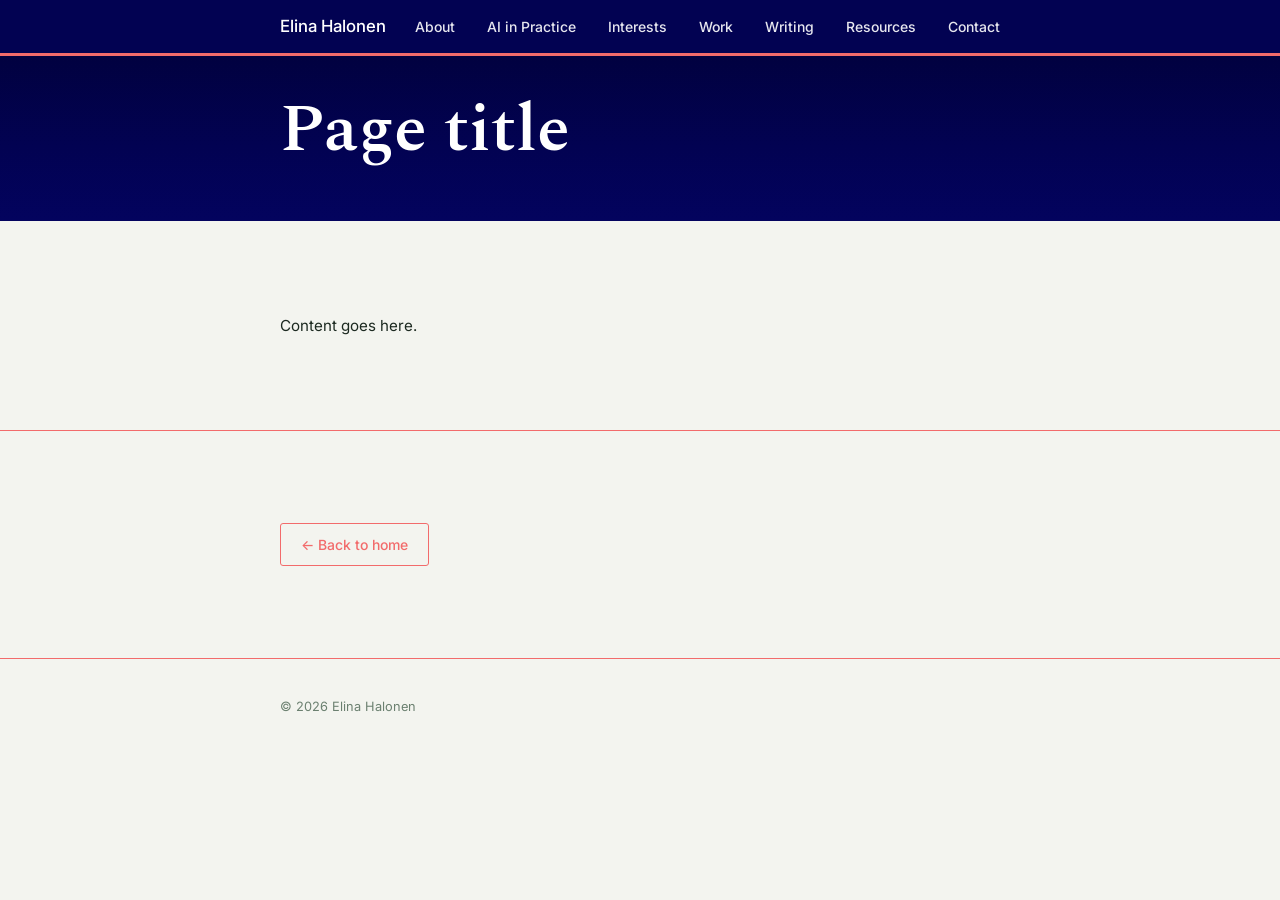
==== _page-template.html @ 60037351 "Create _page-template.html" ====
<!DOCTYPE html>
<html lang="en">
<head>
  <meta charset="UTF-8">
  <meta name="viewport" content="width=device-width, initial-scale=1.0">
  <title>Page Title — Elina Halonen</title>
  <meta name="description" content="Short description for search engines and link previews.">
  <link rel="preconnect" href="https://fonts.googleapis.com">
  <link rel="preconnect" href="https://fonts.gstatic.com" crossorigin>
  <link href="https://fonts.googleapis.com/css2?family=Inter:wght@400;500&family=Spectral:ital,wght@0,500;0,600;1,500;1,600&display=swap" rel="stylesheet">
  <link rel="stylesheet" href="style.css?v=8">
</head>
<body>

  <nav class="nav">
    <div class="nav-inner">
      <a href="index.html" class="nav-name">Elina Halonen</a>
      <button class="nav-toggle" aria-label="Toggle menu">&#9776;</button>
      <ul class="nav-links">
        <li><a href="index.html#about">About</a></li>
        <li><a href="ai-in-practice.html">AI in Practice</a></li>
        <li><a href="areas-of-interest.html">Interests</a></li>
        <li><a href="index.html#work">Work</a></li>
        <li><a href="index.html#writing">Writing</a></li>
        <li><a href="resources.html">Resources</a></li>
        <li><a href="index.html#contact">Contact</a></li>
      </ul>
    </div>
  </nav>

  <main>

    <!-- HERO -->
    <section class="hero">
      <div class="hero-inner">
        <div class="hero-text">
          <!-- Optional: <span class="book-tag">Tag line / category</span> -->
          <h1 class="hero-name">Page title</h1>
          <!-- Optional: <p class="hero-tagline">A short subtitle or description.</p> -->
        </div>
      </div>
    </section>

    <!-- SECTION — repeat this block as needed -->
    <section class="section reveal">
      <div class="section-inner">
        <!-- Optional: <h2 class="section-label">Section heading</h2> -->
        <div class="section-content">
          <p>Content goes here.</p>
        </div>
      </div>
    </section>

    <!-- BACK LINK — always last, no reveal class -->
    <section class="section">
      <div class="section-inner">
        <a href="index.html" class="btn btn-outline">&larr; Back to home</a>
      </div>
    </section>

  </main>

  <footer class="footer">
    <div class="footer-inner">
      <span>© 2026 Elina Halonen</span>
    </div>
  </footer>

  <script>
    document.querySelector('.nav-toggle').addEventListener('click', function() {
      document.querySelector('.nav-links').classList.toggle('is-open');
    });
    document.querySelectorAll('.nav-links a').forEach(function(link) {
      link.addEventListener('click', function() {
        document.querySelector('.nav-links').classList.remove('is-open');
      });
    });

    var revealEls = document.querySelectorAll('.reveal');
    revealEls.forEach(function(el) { el.classList.add('reveal-js-ready'); });
    var revealObserver = new IntersectionObserver(function(entries) {
      entries.forEach(function(entry) {
        if (entry.isIntersecting) {
          entry.target.classList.add('is-visible');
          revealObserver.unobserve(entry.target);
        }
      });
    }, { threshold: 0.06 });
    revealEls.forEach(function(el) { revealObserver.observe(el); });
  </script>

</body>
</html>
---- style.css ----
/* ============================================================
   DESIGN TOKENS
   ============================================================ */
:root {
  --color-bg:         #F3F4EF;
  --color-text:       #1C2920;
  --color-green:      #020252;
  --color-coral:      #F26B6B;
  --color-sage:       #6B8070;
  --color-divider:    #D6CFC6;

  --font-display:     'Spectral', Georgia, serif;
  --font-sans:        'Inter', system-ui, sans-serif;

  --max-width:        720px;
  --section-pad:      5.75rem 1.5rem;
  --nav-height:       3.5rem;

  --ease-out-expo:    cubic-bezier(0.16, 1, 0.3, 1);
}

/* ============================================================
   SELECTION
   ============================================================ */
::selection {
  background-color: var(--color-coral);
  color: #fff;
}

/* ============================================================
   RESET
   ============================================================ */
*, *::before, *::after {
  box-sizing: border-box;
  margin: 0;
  padding: 0;
}

html {
  scroll-behavior: smooth;
}

body {
  background-color: var(--color-bg);
  color: var(--color-text);
  font-family: var(--font-sans);
  font-size: 1.0625rem;
  line-height: 1.65;
  -webkit-font-smoothing: antialiased;
}

img {
  max-width: 100%;
  display: block;
}

a {
  color: var(--color-coral);
  text-decoration: none;
}

a:hover {
  text-decoration: underline;
}

/* ============================================================
   TYPOGRAPHY
   ============================================================ */
h1, h2, h3 {
  font-family: var(--font-display);
  font-weight: 600;
  line-height: 1.2;
  color: var(--color-green);
  text-wrap: balance;
  letter-spacing: 0;
}

p {
  max-width: 65ch;
}

/* ============================================================
   NAVIGATION
   ============================================================ */
.nav {
  position: sticky;
  top: 0;
  z-index: 100;
  background-color: var(--color-green);
  border-bottom: 3px solid var(--color-coral);
  height: var(--nav-height);
  padding: 0 1.5rem;
}

/* Home page nav: no name, so right-align the links */
.nav-index .nav-inner {
  justify-content: flex-end;
}

.nav-inner {
  max-width: var(--max-width);
  margin: 0 auto;
  padding: 0;
  height: 100%;
  display: flex;
  align-items: center;
  justify-content: space-between;
}

.nav-name {
  font-family: var(--font-sans);
  font-size: 1.05rem;
  font-weight: 500;
  color: #fff;
  letter-spacing: 0;
  text-decoration: none;
  transition: color 0.2s;
}

.nav-name:hover {
  color: var(--color-coral);
  text-decoration: none;
}

.nav-links {
  list-style: none;
  display: flex;
  gap: 2rem;
}

.nav-links a {
  font-family: var(--font-sans);
  font-size: 0.875rem;
  font-weight: 500;
  color: rgba(255,255,255,0.9);
  text-decoration: none;
  transition: color 0.2s;
}

.nav-links a:hover {
  color: var(--color-coral);
  text-decoration: none;
}

.nav-toggle {
  display: none;
  background: none;
  border: none;
  font-size: 1.25rem;
  color: #fff;
  cursor: pointer;
}

@media (max-width: 600px) {
  .nav-toggle {
    display: block;
  }

  .nav-links {
    display: none;
    position: absolute;
    top: var(--nav-height);
    left: 0;
    right: 0;
    background-color: var(--color-green);
    border-bottom: 1px solid rgba(255,255,255,0.08);
    flex-direction: column;
    padding: 1rem 1.5rem;
    gap: 1rem;
  }

  .nav-links.is-open {
    display: flex;
  }
}

/* ============================================================
   HERO
   ============================================================ */
.hero {
  background: linear-gradient(180deg, #010140 0%, #020252 55%, #03035e 100%);
  padding: 2.25rem 1.5rem 2.75rem;
}

.hero-inner {
  max-width: var(--max-width);
  margin: 0 auto;
  display: flex;
  align-items: center;
  gap: 3rem;
}

.hero-text {
  flex: 1;
}

.hero-photo {
  flex-shrink: 0;
  order: 2;
}

.hero-graphic {
  flex-shrink: 0;
  order: 2;
  width: 210px;
  height: 210px;
  overflow: hidden;
  border-radius: 3px;
  opacity: 0.9;
  /* no entrance animation — appears immediately */
}

.hero-graphic img {
  width: 100%;
  height: 100%;
  object-fit: cover;
  object-position: center center;
}

.hero-photo img {
  width: 130px;
  height: 130px;
  border-radius: 4px;
  object-fit: cover;
  opacity: 0.92;
}

.photo-placeholder {
  display: none;
  width: 130px;
  height: 130px;
  border-radius: 4px;
  background-color: rgba(255,255,255,0.1);
  color: rgba(255,255,255,0.5);
  font-family: var(--font-display);
  font-size: 1.5rem;
  font-weight: 400;
  align-items: center;
  justify-content: center;
}

.hero-name {
  font-family: var(--font-display);
  font-size: clamp(2.4rem, 5.6vw, 4.2rem);
  font-weight: 600;
  color: #fff;
  margin-bottom: 0.5rem;
  line-height: 1.15;
  letter-spacing: 0;
}

.hero-tagline {
  font-family: var(--font-sans);
  font-size: clamp(1rem, 1.6vw, 1.2rem);
  font-weight: 400;
  color: rgba(255,255,255,0.8);
  max-width: 52ch;
  margin-bottom: 0.85rem;
  line-height: 1.6;
  letter-spacing: 0;
}

.hero-status {
  font-size: 0.875rem;
  color: var(--color-coral);
  font-weight: 400;
  letter-spacing: 0.01em;
}

.hero-social {
  display: flex;
  gap: 1.5rem;
  margin-top: 1.5rem;
  flex-wrap: wrap;
}

.hero-social a {
  font-size: 0.9rem;
  font-weight: 400;
  color: var(--color-green);
  text-decoration: none;
  border-bottom: 1px solid var(--color-divider);
  padding-bottom: 2px;
  transition: border-color 0.2s, color 0.2s;
}

.hero-social a:hover {
  color: var(--color-coral);
  border-color: var(--color-coral);
  text-decoration: none;
}

@media (max-width: 600px) {
  .hero-inner {
    flex-direction: column;
    gap: 1.5rem;
  }

  .hero-photo {
    order: 0;
  }

  .hero-graphic {
    display: none;
  }
}

/* ============================================================
   SHARED SECTION STYLES
   ============================================================ */
.section {
  border-bottom: 1px solid var(--color-coral);
  padding: var(--section-pad);
  scroll-margin-top: calc(var(--nav-height) + 1rem);
}

.section-inner {
  max-width: var(--max-width);
  margin: 0 auto;
}

.section-label {
  font-family: var(--font-display);
  font-size: clamp(1.75rem, 3.5vw, 2.4rem);
  font-weight: 500;
  color: var(--color-green);
  margin-bottom: 1.25rem;
  letter-spacing: 0;
}

.section-label::after {
  content: '';
  display: block;
  width: 2.5rem;
  height: 2px;
  background-color: var(--color-coral);
  margin-top: 0.5rem;
  margin-bottom: 0.5rem;
}

/* ============================================================
   SCROLL REVEAL
   ============================================================ */
@keyframes revealUp {
  from { opacity: 0; transform: translateY(18px); }
  to   { opacity: 1; transform: translateY(0); }
}

/* JS adds .reveal-js-ready to hide before observer fires */
.reveal-js-ready {
  opacity: 0;
}

.reveal-js-ready.is-visible {
  animation: revealUp 0.65s var(--ease-out-expo) forwards;
}

.section-content p {
  font-size: 0.95rem;
}

.section-content p + p {
  margin-top: 1rem;
}

/* ============================================================
   CURRENT WORK
   ============================================================ */
.work-grid {
  display: grid;
  grid-template-columns: 1fr 1fr;
  gap: 3rem;
}

.work-title {
  font-family: var(--font-display);
  font-size: 1.35rem;
  font-weight: 500;
  color: var(--color-green);
  margin-bottom: 0.25rem;
}

.work-org {
  font-size: 0.85rem;
  color: var(--color-sage);
  font-weight: 400;
  margin-bottom: 0.75rem;
}

.work-item p {
  font-size: 0.95rem;
  margin-bottom: 1.25rem;
}

@media (max-width: 600px) {
  .work-grid {
    grid-template-columns: 1fr;
    gap: 2.5rem;
  }
}

/* ============================================================
   WRITING & PROJECTS
   ============================================================ */
.writing-item {
  padding: 2rem 0;
  border-top: 1px solid var(--color-divider);
}

.writing-item:first-of-type {
  border-top: none;
  padding-top: 0;
}

.writing-header {
  display: flex;
  align-items: baseline;
  gap: 1rem;
  margin-bottom: 0.5rem;
}

.writing-title {
  font-family: var(--font-display);
  font-size: 1.35rem;
  font-weight: 500;
  color: var(--color-green);
}

.writing-title::after {
  content: '';
  display: block;
  width: 1.75rem;
  height: 2px;
  background-color: var(--color-coral);
  margin-top: 0.4rem;
  margin-bottom: 0.5rem;
}

.writing-meta {
  font-size: 0.8rem;
  color: var(--color-sage);
  font-weight: 400;
}

.writing-item p {
  font-size: 0.95rem;
  margin-bottom: 1.25rem;
}

/* Substack side-by-side */
.substack-grid {
  display: grid;
  grid-template-columns: 1fr 1fr;
  gap: 1.5rem;
  margin-bottom: 0;
}

.substack-card {
  background-color: var(--color-divider);
  border-radius: 4px;
  padding: 1.25rem;
  transition: box-shadow 0.2s;
}

.substack-card:hover {
  box-shadow: 0 3px 14px rgba(242, 107, 107, 0.13);
}

.substack-card h4 {
  font-family: var(--font-display);
  font-size: 1.15rem;
  font-weight: 500;
  color: var(--color-green);
  margin-bottom: 0.4rem;
}

.substack-card p {
  font-size: 0.88rem;
  color: var(--color-text);
  margin-bottom: 1rem;
  max-width: none;
}

.card-btns {
  display: flex;
  gap: 0.5rem;
  flex-wrap: wrap;
}

.substack-card .btn {
  flex: 1;
  text-align: center;
  font-size: 0.8rem;
  padding: 0.45rem 0.9rem;
}

@media (max-width: 600px) {
  .substack-grid {
    grid-template-columns: 1fr;
  }
}

/* Books */
.book-list {
  display: flex;
  flex-direction: column;
  gap: 1.5rem;
  margin-bottom: 0;
}

.book {
  padding-left: 1rem;
  border-left: 2px solid var(--color-coral);
}

.book-title {
  font-family: var(--font-display);
  font-size: 1.4rem;
  font-weight: 600;
  display: block;
  margin-bottom: 0.35rem;
  color: var(--color-green);
}

.book-desc {
  font-size: 0.95rem;
  color: var(--color-text);
  max-width: 55ch;
  margin-bottom: 0.75rem;
}

.book-links {
  display: flex;
  gap: 0.75rem;
  flex-wrap: wrap;
}

/* ============================================================
   RESOURCES
   ============================================================ */
.resource-list {
  display: flex;
  flex-direction: column;
}

.resource-item {
  padding: 2rem 0;
  border-top: 1px solid var(--color-divider);
}

.resource-item:first-child {
  border-top: none;
  padding-top: 0;
}

.resource-header {
  display: flex;
  align-items: baseline;
  gap: 1rem;
  margin-bottom: 0.5rem;
  flex-wrap: wrap;
}

.resource-title {
  font-family: var(--font-display);
  font-size: 1.2rem;
  font-weight: 500;
  color: var(--color-green);
}

.resource-meta {
  font-size: 0.8rem;
  color: var(--color-sage);
  font-weight: 400;
  white-space: nowrap;
}

.resource-item p {
  font-size: 0.95rem;
  margin-bottom: 1rem;
}

/* ============================================================
   BUTTONS
   ============================================================ */
.btn {
  display: inline-block;
  font-family: var(--font-sans);
  font-size: 0.875rem;
  font-weight: 500;
  padding: 0.55rem 1.25rem;
  border-radius: 3px;
  text-decoration: none;
  transition: background-color 0.2s, color 0.2s, border-color 0.2s, box-shadow 0.2s;
  cursor: pointer;
}

.btn-primary {
  background-color: var(--color-coral);
  color: #fff;
  border: 1.5px solid var(--color-coral);
}

.btn-primary:hover {
  background-color: #d45757;
  border-color: #d45757;
  text-decoration: none;
  color: #fff;
  box-shadow: 0 2px 8px rgba(242, 107, 107, 0.25);
}

.btn-outline {
  background-color: transparent;
  color: var(--color-coral);
  border: 1.5px solid var(--color-coral);
}

.btn-outline:hover {
  background-color: var(--color-coral);
  color: #fff;
  text-decoration: none;
}

@media (max-width: 600px) {
  .btn {
    display: block;
    text-align: center;
  }
}

/* ============================================================
   CONTACT
   ============================================================ */
.contact-content p {
  margin-bottom: 1.5rem;
  font-size: 1rem;
}

/* ============================================================
   FOOTER
   ============================================================ */
.footer {
  padding: 2rem 1.5rem;
}

.footer-inner {
  max-width: var(--max-width);
  margin: 0 auto;
}

.footer span {
  font-size: 0.8rem;
  color: var(--color-sage);
}
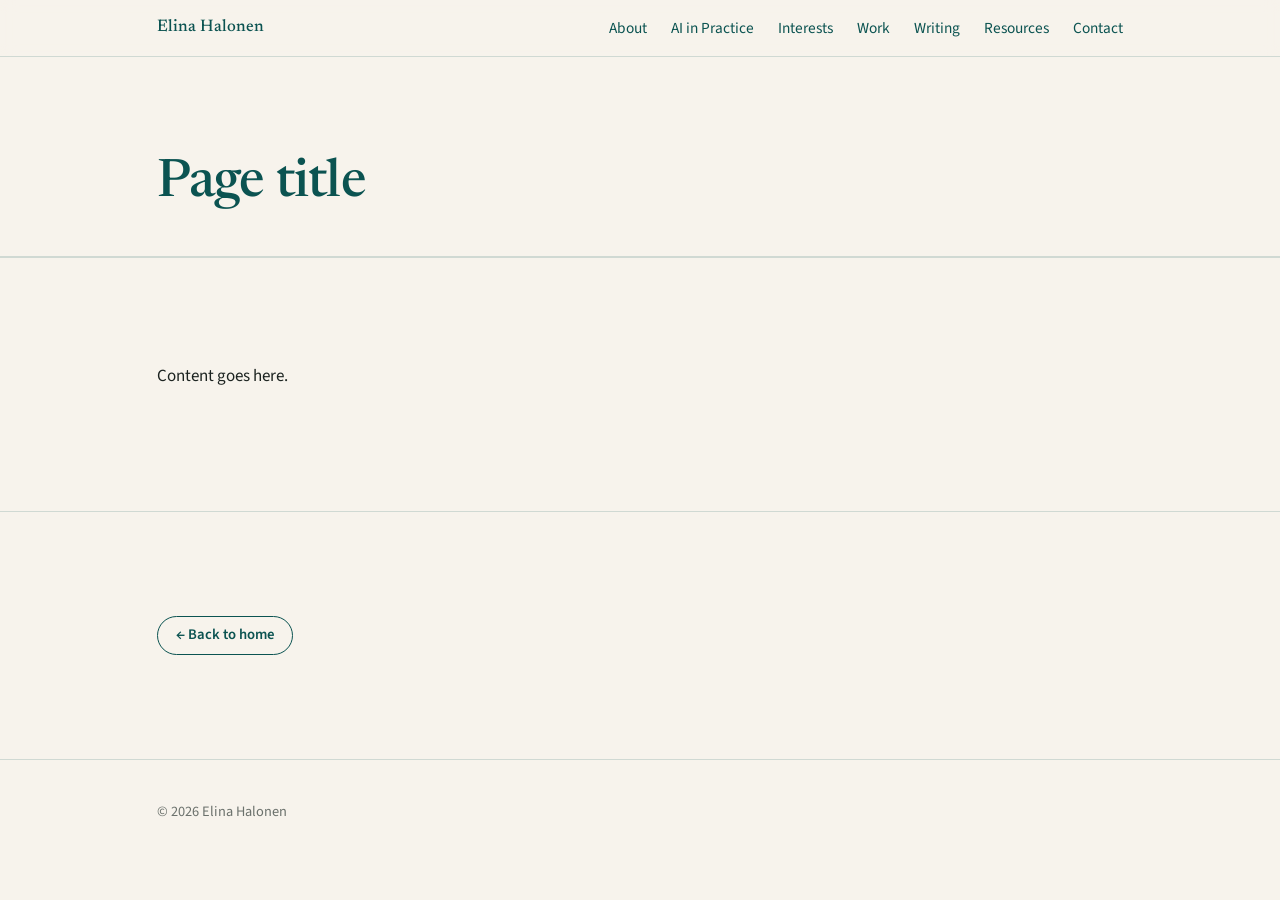
==== commit 4a59063b: "Editorial refresh: teal/coral system, layered Flow Dots hero, books as features Rebuilds the home pa" ====
--- a/_page-template.html
+++ b/_page-template.html
@@ -7,8 +7,8 @@
   <meta name="description" content="Short description for search engines and link previews.">
   <link rel="preconnect" href="https://fonts.googleapis.com">
   <link rel="preconnect" href="https://fonts.gstatic.com" crossorigin>
-  <link href="https://fonts.googleapis.com/css2?family=Inter:wght@400;500&family=Spectral:ital,wght@0,500;0,600;1,500;1,600&display=swap" rel="stylesheet">
-  <link rel="stylesheet" href="style.css?v=8">
+  <link href="https://fonts.googleapis.com/css2?family=Newsreader:ital,opsz,wght@0,6..72,300;0,400;0,500;1,300;1,400&family=Source+Sans+3:ital,wght@0,400;0,600;1,400&display=swap" rel="stylesheet">
+  <link rel="stylesheet" href="style.css?v=10">
 </head>
 <body>
 
--- a/style.css
+++ b/style.css
@@ -1,654 +1,221 @@
+/* Elina Halonen — personal site. Editorial refresh: forest green + coral + paper. */
+
+/* ============ TOKENS ============ */
+:root{
+  /* palette */
+  --forest:#0b5351;        /* deep base / ink */
+  --forest-700:#39423f;
+  --forest-300:#6e9a95;
+  --paper:#F7F3EC;         /* dominant surface (shared thread with Prismatic) */
+  --paper-2:#FBF8F2;
+  --paper-3:#EFE8DC;
+  --coral:#DE6B57;         /* playful lead accent */
+  --coral-700:#A8402D;     /* coral readable on paper (links) */
+  --gold:#C79A2B;          /* reserve / rare */
+  --ink:#1c2320;
+  --muted:#6b716c;
+  --rule:rgba(11,83,81,.16);
+
+  /* type */
+  --serif:'Newsreader',Georgia,'Times New Roman',serif;
+  --sans:'Source Sans 3',-apple-system,'Segoe UI',Helvetica,Arial,sans-serif;
+  --measure:64ch;
+
+  --wrap:1120px;
+  --pad:clamp(24px,6vw,88px);
+}
+
+/* ============ BASE ============ */
+*{box-sizing:border-box}
+html{scroll-behavior:smooth}
+body{margin:0;background:var(--paper);color:var(--ink);
+  font:400 17px/1.65 var(--sans);-webkit-font-smoothing:antialiased;text-rendering:optimizeLegibility}
+img{max-width:100%;display:block}
+a{color:var(--coral-700);text-decoration:none}
+a:hover{color:var(--forest)}
+h1,h2,h3,h4{font-family:var(--serif);font-weight:500;letter-spacing:-.015em;line-height:1.12;margin:0;color:var(--forest)}
+.wrap{max-width:var(--wrap);margin:0 auto;padding-inline:var(--pad)}
+.skip{position:absolute;left:-999px}
+.skip:focus{left:16px;top:12px;background:var(--forest);color:var(--paper);padding:8px 14px;border-radius:6px;z-index:100}
+
+/* ============ NAV ============ */
+.nav{position:sticky;top:0;z-index:40;background:rgba(247,243,236,.86);backdrop-filter:blur(8px);border-bottom:1px solid var(--rule)}
+.nav__in{max-width:var(--wrap);margin:0 auto;padding:14px var(--pad);display:flex;align-items:center;justify-content:flex-end;gap:20px}
+.nav__brand{font-family:var(--serif);font-weight:500;font-size:1.05rem;color:var(--forest);margin-right:auto;display:inline-flex;align-items:center;gap:.5em}
+.nav__brand .mk{width:1.15em;height:1.15em;background:var(--forest);
+  -webkit-mask:url(assets/flow-mark.svg) center/contain no-repeat;mask:url(assets/flow-mark.svg) center/contain no-repeat}
+.nav__links{display:flex;gap:26px;list-style:none;margin:0;padding:0}
+.nav__links a{color:var(--forest);font-size:.98rem}
+.nav__links a:hover{color:var(--coral-700)}
+.nav__toggle{display:none;background:none;border:1px solid var(--rule);border-radius:8px;padding:6px 12px;font:inherit;font-size:.9rem;color:var(--forest);cursor:pointer}
+
+/* ============ HERO ============ */
+.hero{position:relative;overflow:hidden;border-bottom:1px solid var(--rule)}
+.hero__art{position:absolute;top:0;bottom:0;right:0;width:min(56%,820px);z-index:1;pointer-events:none;
+  -webkit-mask-image:linear-gradient(to right,transparent,#000 26%);mask-image:linear-gradient(to right,transparent,#000 26%)}
+.hero__art .lyr{position:absolute;inset:0;mix-blend-mode:multiply;
+  -webkit-mask:var(--m) top right/cover no-repeat;mask:var(--m) top right/cover no-repeat}
+.hero__inner{position:relative;z-index:2;min-height:min(760px,80vh);
+  display:flex;flex-direction:column;justify-content:center;padding-block:clamp(40px,7vh,88px)}
+.hero__text{max-width:34ch}
+.eyebrow{font-size:.8rem;letter-spacing:.15em;text-transform:uppercase;color:var(--coral-700);font-weight:600}
+.hero__text h1{font-size:clamp(2.7rem,5.5vw,4.4rem);line-height:1;margin:.28em 0 0}
+.rule{height:3px;width:118px;margin:26px 0;background:linear-gradient(90deg,var(--forest),var(--coral))}
+.hero__lead{font-family:var(--serif);font-weight:300;font-size:clamp(1.2rem,2.3vw,1.65rem);line-height:1.42;max-width:32ch;color:var(--forest-700)}
+.hero__social{margin-top:30px;display:flex;flex-direction:column;gap:12px;font-size:.95rem}
+.hero__social .grp{display:flex;gap:24px;flex-wrap:wrap}
+.hero__social a{color:var(--forest);border-bottom:1px solid transparent;padding-bottom:2px}
+.hero__social a:hover{border-color:var(--coral);color:var(--coral-700)}
+
+/* ============ SECTIONS ============ */
+.section{padding-block:clamp(56px,9vw,104px);border-top:1px solid var(--rule)}
+.section--deep{background:var(--forest);color:var(--paper);border-top:none}
+.section--deep h2,.section--deep h3{color:var(--paper)}
+.section--deep a{color:var(--coral)}
+.section--deep .book__body .book__desc,.section--deep p{color:rgba(247,243,236,.82)}
+.section--deep .sec-num{color:var(--coral)}
+.section--deep .btn--coral{color:var(--coral);border-color:var(--coral)}
+.section--deep .btn--coral:hover{background:var(--coral);color:#fff}
+.sec-head{display:grid;grid-template-columns:auto 1fr;gap:18px;align-items:baseline;margin-bottom:38px}
+.sec-num{font-family:var(--serif);font-size:.95rem;color:var(--coral-700);font-style:italic}
+.sec-head h2{font-size:clamp(1.7rem,3.4vw,2.4rem)}
+.lead-in{max-width:var(--measure);color:var(--muted);margin:.2rem 0 0}
+.prose{max-width:var(--measure)}
+.prose p{margin:0 0 1.05em}
+.prose a{color:var(--forest);text-decoration:underline;text-decoration-color:var(--coral);text-underline-offset:3px}
+.sublinks{list-style:none;margin:1.4rem 0 0;padding:0;display:flex;flex-direction:column;gap:.4rem;font-size:.98rem}
+.sublinks a{color:var(--forest);text-decoration:underline;text-decoration-color:var(--coral);text-underline-offset:3px}
+
+/* work + writing cards */
+.cards{display:grid;grid-template-columns:1fr 1fr;gap:22px}
+.card{background:var(--paper-2);border:1px solid var(--rule);border-radius:14px;padding:28px}
+.card h3{font-size:1.4rem}
+.card .org{font-size:.82rem;letter-spacing:.04em;text-transform:uppercase;color:var(--coral-700);margin:.5rem 0 .9rem}
+.card p{margin:0 0 1.2rem;color:var(--forest-700)}
+.btn{display:inline-block;font:600 .92rem/1 var(--sans);padding:11px 18px;border-radius:24px;border:1px solid var(--forest);color:var(--forest);background:transparent;cursor:pointer}
+.btn:hover{background:var(--forest);color:var(--paper)}
+.btn--solid{background:var(--forest);color:var(--paper)}
+.btn--solid:hover{background:var(--forest-700);color:var(--paper)}
+.btn--coral{border-color:var(--coral);color:var(--coral-700)}
+.btn--coral:hover{background:var(--coral);color:#fff}
+
+/* writing / substacks */
+.subs{display:grid;grid-template-columns:1fr 1fr;gap:22px}
+.sub{border-left:3px solid var(--coral);padding:6px 0 6px 22px}
+.sub h3{font-size:1.3rem}
+.sub p{color:var(--forest-700);margin:.5rem 0 1rem}
+.sub .btns{display:flex;gap:12px}
+
+/* ============ BOOKS (feature blocks) ============ */
+.books{display:flex;flex-direction:column;gap:34px}
+.book{display:grid;grid-template-columns:88px 1fr;gap:30px;align-items:start}
+.book__spine{height:230px;border-radius:4px;position:relative;box-shadow:0 10px 30px rgba(34,59,44,.18);
+  background:linear-gradient(160deg,var(--forest),var(--forest-700));overflow:hidden}
+.book__spine::before{content:"";position:absolute;left:10px;top:0;bottom:0;width:2px;background:rgba(255,255,255,.12)}
+.book--coral .book__spine{background:linear-gradient(160deg,var(--coral),#b64c3a)}
+.book__spine span{position:absolute;inset:0;writing-mode:vertical-rl;transform:rotate(180deg);
+  display:flex;align-items:center;justify-content:center;color:rgba(255,255,255,.92);
+  font-family:var(--serif);font-style:italic;font-size:.95rem;padding:16px 0;text-align:center}
+.book__body h3{font-size:1.55rem}
+.book__body .book__desc{color:var(--forest-700);max-width:60ch;margin:.7rem 0 1.2rem}
+
+/* contact */
+.contact{max-width:52ch}
+.contact p{font-family:var(--serif);font-weight:300;font-size:clamp(1.2rem,2.4vw,1.7rem);line-height:1.42;margin:0 0 1.6rem}
+
+/* footer */
+.footer{border-top:1px solid var(--rule);padding-block:40px;color:var(--muted);font-size:.9rem}
+.footer__links{display:flex;gap:22px;flex-wrap:wrap;margin-bottom:16px}
+.footer__links a{color:var(--forest)}
+
+/* ============ REVEAL ============ */
+.reveal-js .reveal-el{opacity:0;transform:translateY(16px);transition:opacity .6s ease,transform .6s ease}
+.reveal-el.is-visible{opacity:1;transform:none}
+@media (prefers-reduced-motion:reduce){
+  html{scroll-behavior:auto}
+  .reveal-js .reveal-el{opacity:1!important;transform:none!important;transition:none}
+}
+
+/* ============ RESPONSIVE ============ */
+@media (max-width:820px){
+  .nav__toggle{display:block}
+  .nav__links{position:absolute;top:100%;left:0;right:0;background:var(--paper);border-bottom:1px solid var(--rule);
+    flex-direction:column;gap:0;padding:8px var(--pad) 16px}
+  .nav__links[hidden]{display:none}
+  .nav__links a{display:block;padding:12px 0;border-top:1px solid var(--rule)}
+  .hero__art{width:64%;opacity:.5}
+  .hero__inner{min-height:auto;padding-block:clamp(36px,6vh,60px)}
+  .hero__text{max-width:100%}
+  .cards,.subs{grid-template-columns:1fr}
+  .book{grid-template-columns:64px 1fr;gap:20px}
+  .book__spine{height:170px}
+}
+
 /* ============================================================
-   DESIGN TOKENS
+   INNER PAGES — compatibility layer for existing markup.
+   Styles the older class names in the forest/coral system so
+   thesis / book / resource / interest pages match the home page.
    ============================================================ */
-:root {
-  --color-bg:         #F3F4EF;
-  --color-text:       #1C2920;
-  --color-green:      #020252;
-  --color-coral:      #F26B6B;
-  --color-sage:       #6B8070;
-  --color-divider:    #D6CFC6;
-
-  --font-display:     'Spectral', Georgia, serif;
-  --font-sans:        'Inter', system-ui, sans-serif;
-
-  --max-width:        720px;
-  --section-pad:      5.75rem 1.5rem;
-  --nav-height:       3.5rem;
-
-  --ease-out-expo:    cubic-bezier(0.16, 1, 0.3, 1);
-}
-
-/* ============================================================
-   SELECTION
-   ============================================================ */
-::selection {
-  background-color: var(--color-coral);
-  color: #fff;
-}
-
-/* ============================================================
-   RESET
-   ============================================================ */
-*, *::before, *::after {
-  box-sizing: border-box;
-  margin: 0;
-  padding: 0;
-}
-
-html {
-  scroll-behavior: smooth;
-}
-
-body {
-  background-color: var(--color-bg);
-  color: var(--color-text);
-  font-family: var(--font-sans);
-  font-size: 1.0625rem;
-  line-height: 1.65;
-  -webkit-font-smoothing: antialiased;
-}
-
-img {
-  max-width: 100%;
-  display: block;
-}
-
-a {
-  color: var(--color-coral);
-  text-decoration: none;
-}
-
-a:hover {
-  text-decoration: underline;
-}
-
-/* ============================================================
-   TYPOGRAPHY
-   ============================================================ */
-h1, h2, h3 {
-  font-family: var(--font-display);
-  font-weight: 600;
-  line-height: 1.2;
-  color: var(--color-green);
-  text-wrap: balance;
-  letter-spacing: 0;
-}
-
-p {
-  max-width: 65ch;
-}
-
-/* ============================================================
-   NAVIGATION
-   ============================================================ */
-.nav {
-  position: sticky;
-  top: 0;
-  z-index: 100;
-  background-color: var(--color-green);
-  border-bottom: 3px solid var(--color-coral);
-  height: var(--nav-height);
-  padding: 0 1.5rem;
-}
-
-/* Home page nav: no name, so right-align the links */
-.nav-index .nav-inner {
-  justify-content: flex-end;
-}
-
-.nav-inner {
-  max-width: var(--max-width);
-  margin: 0 auto;
-  padding: 0;
-  height: 100%;
-  display: flex;
-  align-items: center;
-  justify-content: space-between;
-}
-
-.nav-name {
-  font-family: var(--font-sans);
-  font-size: 1.05rem;
-  font-weight: 500;
-  color: #fff;
-  letter-spacing: 0;
-  text-decoration: none;
-  transition: color 0.2s;
-}
-
-.nav-name:hover {
-  color: var(--color-coral);
-  text-decoration: none;
-}
-
-.nav-links {
-  list-style: none;
-  display: flex;
-  gap: 2rem;
-}
-
-.nav-links a {
-  font-family: var(--font-sans);
-  font-size: 0.875rem;
-  font-weight: 500;
-  color: rgba(255,255,255,0.9);
-  text-decoration: none;
-  transition: color 0.2s;
-}
-
-.nav-links a:hover {
-  color: var(--color-coral);
-  text-decoration: none;
-}
-
-.nav-toggle {
-  display: none;
-  background: none;
-  border: none;
-  font-size: 1.25rem;
-  color: #fff;
-  cursor: pointer;
-}
-
-@media (max-width: 600px) {
-  .nav-toggle {
-    display: block;
-  }
-
-  .nav-links {
-    display: none;
-    position: absolute;
-    top: var(--nav-height);
-    left: 0;
-    right: 0;
-    background-color: var(--color-green);
-    border-bottom: 1px solid rgba(255,255,255,0.08);
-    flex-direction: column;
-    padding: 1rem 1.5rem;
-    gap: 1rem;
-  }
-
-  .nav-links.is-open {
-    display: flex;
-  }
-}
-
-/* ============================================================
-   HERO
-   ============================================================ */
-.hero {
-  background: linear-gradient(180deg, #010140 0%, #020252 55%, #03035e 100%);
-  padding: 2.25rem 1.5rem 2.75rem;
-}
-
-.hero-inner {
-  max-width: var(--max-width);
-  margin: 0 auto;
-  display: flex;
-  align-items: center;
-  gap: 3rem;
-}
-
-.hero-text {
-  flex: 1;
-}
-
-.hero-photo {
-  flex-shrink: 0;
-  order: 2;
-}
-
-.hero-graphic {
-  flex-shrink: 0;
-  order: 2;
-  width: 210px;
-  height: 210px;
-  overflow: hidden;
-  border-radius: 3px;
-  opacity: 0.9;
-  /* no entrance animation — appears immediately */
-}
-
-.hero-graphic img {
-  width: 100%;
-  height: 100%;
-  object-fit: cover;
-  object-position: center center;
-}
-
-.hero-photo img {
-  width: 130px;
-  height: 130px;
-  border-radius: 4px;
-  object-fit: cover;
-  opacity: 0.92;
-}
-
-.photo-placeholder {
-  display: none;
-  width: 130px;
-  height: 130px;
-  border-radius: 4px;
-  background-color: rgba(255,255,255,0.1);
-  color: rgba(255,255,255,0.5);
-  font-family: var(--font-display);
-  font-size: 1.5rem;
-  font-weight: 400;
-  align-items: center;
-  justify-content: center;
-}
-
-.hero-name {
-  font-family: var(--font-display);
-  font-size: clamp(2.4rem, 5.6vw, 4.2rem);
-  font-weight: 600;
-  color: #fff;
-  margin-bottom: 0.5rem;
-  line-height: 1.15;
-  letter-spacing: 0;
-}
-
-.hero-tagline {
-  font-family: var(--font-sans);
-  font-size: clamp(1rem, 1.6vw, 1.2rem);
-  font-weight: 400;
-  color: rgba(255,255,255,0.8);
-  max-width: 52ch;
-  margin-bottom: 0.85rem;
-  line-height: 1.6;
-  letter-spacing: 0;
-}
-
-.hero-status {
-  font-size: 0.875rem;
-  color: var(--color-coral);
-  font-weight: 400;
-  letter-spacing: 0.01em;
-}
-
-.hero-social {
-  display: flex;
-  gap: 1.5rem;
-  margin-top: 1.5rem;
-  flex-wrap: wrap;
-}
-
-.hero-social a {
-  font-size: 0.9rem;
-  font-weight: 400;
-  color: var(--color-green);
-  text-decoration: none;
-  border-bottom: 1px solid var(--color-divider);
-  padding-bottom: 2px;
-  transition: border-color 0.2s, color 0.2s;
-}
-
-.hero-social a:hover {
-  color: var(--color-coral);
-  border-color: var(--color-coral);
-  text-decoration: none;
-}
-
-@media (max-width: 600px) {
-  .hero-inner {
-    flex-direction: column;
-    gap: 1.5rem;
-  }
-
-  .hero-photo {
-    order: 0;
-  }
-
-  .hero-graphic {
-    display: none;
-  }
-}
-
-/* ============================================================
-   SHARED SECTION STYLES
-   ============================================================ */
-.section {
-  border-bottom: 1px solid var(--color-coral);
-  padding: var(--section-pad);
-  scroll-margin-top: calc(var(--nav-height) + 1rem);
-}
-
-.section-inner {
-  max-width: var(--max-width);
-  margin: 0 auto;
-}
-
-.section-label {
-  font-family: var(--font-display);
-  font-size: clamp(1.75rem, 3.5vw, 2.4rem);
-  font-weight: 500;
-  color: var(--color-green);
-  margin-bottom: 1.25rem;
-  letter-spacing: 0;
-}
-
-.section-label::after {
-  content: '';
-  display: block;
-  width: 2.5rem;
-  height: 2px;
-  background-color: var(--color-coral);
-  margin-top: 0.5rem;
-  margin-bottom: 0.5rem;
-}
-
-/* ============================================================
-   SCROLL REVEAL
-   ============================================================ */
-@keyframes revealUp {
-  from { opacity: 0; transform: translateY(18px); }
-  to   { opacity: 1; transform: translateY(0); }
-}
-
-/* JS adds .reveal-js-ready to hide before observer fires */
-.reveal-js-ready {
-  opacity: 0;
-}
-
-.reveal-js-ready.is-visible {
-  animation: revealUp 0.65s var(--ease-out-expo) forwards;
-}
-
-.section-content p {
-  font-size: 0.95rem;
-}
-
-.section-content p + p {
-  margin-top: 1rem;
-}
-
-/* ============================================================
-   CURRENT WORK
-   ============================================================ */
-.work-grid {
-  display: grid;
-  grid-template-columns: 1fr 1fr;
-  gap: 3rem;
-}
-
-.work-title {
-  font-family: var(--font-display);
-  font-size: 1.35rem;
-  font-weight: 500;
-  color: var(--color-green);
-  margin-bottom: 0.25rem;
-}
-
-.work-org {
-  font-size: 0.85rem;
-  color: var(--color-sage);
-  font-weight: 400;
-  margin-bottom: 0.75rem;
-}
-
-.work-item p {
-  font-size: 0.95rem;
-  margin-bottom: 1.25rem;
-}
-
-@media (max-width: 600px) {
-  .work-grid {
-    grid-template-columns: 1fr;
-    gap: 2.5rem;
-  }
-}
-
-/* ============================================================
-   WRITING & PROJECTS
-   ============================================================ */
-.writing-item {
-  padding: 2rem 0;
-  border-top: 1px solid var(--color-divider);
-}
-
-.writing-item:first-of-type {
-  border-top: none;
-  padding-top: 0;
-}
-
-.writing-header {
-  display: flex;
-  align-items: baseline;
-  gap: 1rem;
-  margin-bottom: 0.5rem;
-}
-
-.writing-title {
-  font-family: var(--font-display);
-  font-size: 1.35rem;
-  font-weight: 500;
-  color: var(--color-green);
-}
-
-.writing-title::after {
-  content: '';
-  display: block;
-  width: 1.75rem;
-  height: 2px;
-  background-color: var(--color-coral);
-  margin-top: 0.4rem;
-  margin-bottom: 0.5rem;
-}
-
-.writing-meta {
-  font-size: 0.8rem;
-  color: var(--color-sage);
-  font-weight: 400;
-}
-
-.writing-item p {
-  font-size: 0.95rem;
-  margin-bottom: 1.25rem;
-}
-
-/* Substack side-by-side */
-.substack-grid {
-  display: grid;
-  grid-template-columns: 1fr 1fr;
-  gap: 1.5rem;
-  margin-bottom: 0;
-}
-
-.substack-card {
-  background-color: var(--color-divider);
-  border-radius: 4px;
-  padding: 1.25rem;
-  transition: box-shadow 0.2s;
-}
-
-.substack-card:hover {
-  box-shadow: 0 3px 14px rgba(242, 107, 107, 0.13);
-}
-
-.substack-card h4 {
-  font-family: var(--font-display);
-  font-size: 1.15rem;
-  font-weight: 500;
-  color: var(--color-green);
-  margin-bottom: 0.4rem;
-}
-
-.substack-card p {
-  font-size: 0.88rem;
-  color: var(--color-text);
-  margin-bottom: 1rem;
-  max-width: none;
-}
-
-.card-btns {
-  display: flex;
-  gap: 0.5rem;
-  flex-wrap: wrap;
-}
-
-.substack-card .btn {
-  flex: 1;
-  text-align: center;
-  font-size: 0.8rem;
-  padding: 0.45rem 0.9rem;
-}
-
-@media (max-width: 600px) {
-  .substack-grid {
-    grid-template-columns: 1fr;
-  }
-}
-
-/* Books */
-.book-list {
-  display: flex;
-  flex-direction: column;
-  gap: 1.5rem;
-  margin-bottom: 0;
-}
-
-.book {
-  padding-left: 1rem;
-  border-left: 2px solid var(--color-coral);
-}
-
-.book-title {
-  font-family: var(--font-display);
-  font-size: 1.4rem;
-  font-weight: 600;
-  display: block;
-  margin-bottom: 0.35rem;
-  color: var(--color-green);
-}
-
-.book-desc {
-  font-size: 0.95rem;
-  color: var(--color-text);
-  max-width: 55ch;
-  margin-bottom: 0.75rem;
-}
-
-.book-links {
-  display: flex;
-  gap: 0.75rem;
-  flex-wrap: wrap;
-}
-
-/* ============================================================
-   RESOURCES
-   ============================================================ */
-.resource-list {
-  display: flex;
-  flex-direction: column;
-}
-
-.resource-item {
-  padding: 2rem 0;
-  border-top: 1px solid var(--color-divider);
-}
-
-.resource-item:first-child {
-  border-top: none;
-  padding-top: 0;
-}
-
-.resource-header {
-  display: flex;
-  align-items: baseline;
-  gap: 1rem;
-  margin-bottom: 0.5rem;
-  flex-wrap: wrap;
-}
-
-.resource-title {
-  font-family: var(--font-display);
-  font-size: 1.2rem;
-  font-weight: 500;
-  color: var(--color-green);
-}
-
-.resource-meta {
-  font-size: 0.8rem;
-  color: var(--color-sage);
-  font-weight: 400;
-  white-space: nowrap;
-}
-
-.resource-item p {
-  font-size: 0.95rem;
-  margin-bottom: 1rem;
-}
-
-/* ============================================================
-   BUTTONS
-   ============================================================ */
-.btn {
-  display: inline-block;
-  font-family: var(--font-sans);
-  font-size: 0.875rem;
-  font-weight: 500;
-  padding: 0.55rem 1.25rem;
-  border-radius: 3px;
-  text-decoration: none;
-  transition: background-color 0.2s, color 0.2s, border-color 0.2s, box-shadow 0.2s;
-  cursor: pointer;
-}
-
-.btn-primary {
-  background-color: var(--color-coral);
-  color: #fff;
-  border: 1.5px solid var(--color-coral);
-}
-
-.btn-primary:hover {
-  background-color: #d45757;
-  border-color: #d45757;
-  text-decoration: none;
-  color: #fff;
-  box-shadow: 0 2px 8px rgba(242, 107, 107, 0.25);
-}
-
-.btn-outline {
-  background-color: transparent;
-  color: var(--color-coral);
-  border: 1.5px solid var(--color-coral);
-}
-
-.btn-outline:hover {
-  background-color: var(--color-coral);
-  color: #fff;
-  text-decoration: none;
-}
-
-@media (max-width: 600px) {
-  .btn {
-    display: block;
-    text-align: center;
-  }
-}
-
-/* ============================================================
-   CONTACT
-   ============================================================ */
-.contact-content p {
-  margin-bottom: 1.5rem;
-  font-size: 1rem;
-}
-
-/* ============================================================
-   FOOTER
-   ============================================================ */
-.footer {
-  padding: 2rem 1.5rem;
-}
-
-.footer-inner {
-  max-width: var(--max-width);
-  margin: 0 auto;
-}
-
-.footer span {
-  font-size: 0.8rem;
-  color: var(--color-sage);
-}
+.nav-inner{max-width:var(--wrap);margin:0 auto;padding:14px var(--pad);display:flex;align-items:center;gap:20px}
+.nav-name{font-family:var(--serif);font-weight:500;font-size:1.05rem;color:var(--forest);margin-right:auto;text-decoration:none}
+.nav-links{display:flex;gap:24px;list-style:none;margin:0;padding:0}
+.nav-links a{color:var(--forest);font-size:.96rem;text-decoration:none}
+.nav-links a:hover{color:var(--coral-700)}
+.nav-toggle{display:none;background:none;border:1px solid var(--rule);border-radius:8px;padding:5px 11px;font-size:1.1rem;line-height:1;color:var(--forest);cursor:pointer}
+
+.hero-inner{max-width:var(--wrap);margin:0 auto;padding:clamp(40px,7vw,88px) var(--pad) clamp(26px,4vw,44px)}
+.hero-text{max-width:44ch}
+.hero h1.hero-name{font-family:var(--serif);font-weight:500;font-size:clamp(2.1rem,4.6vw,3.3rem);line-height:1.06;letter-spacing:-.015em;color:var(--forest);margin:.2em 0 0}
+.hero-tagline{font-family:var(--serif);font-weight:300;font-size:clamp(1.08rem,2.1vw,1.45rem);line-height:1.45;color:var(--forest-700);max-width:48ch;margin:.7rem 0 0}
+.book-tag{font-size:.8rem;letter-spacing:.15em;text-transform:uppercase;color:var(--coral-700);font-weight:600}
+
+.section-inner{max-width:var(--wrap);margin:0 auto;padding-inline:var(--pad)}
+.section-label{font-family:var(--serif);font-weight:500;font-size:clamp(1.35rem,2.6vw,1.9rem);color:var(--forest);margin:0 0 1.1rem;padding-top:.15rem}
+.section-content{max-width:var(--measure)}
+.section-content p{margin:0 0 1.05em}
+.section-content a{color:var(--forest);text-decoration:underline;text-decoration-color:var(--coral);text-underline-offset:3px}
+.section-content h3,.section-content h4{color:var(--forest);margin:1.6rem 0 .5rem}
+
+.btn-outline{border:1px solid var(--forest);color:var(--forest);background:transparent}
+.btn-outline:hover{background:var(--forest);color:var(--paper)}
+.btn-primary{border:1px solid var(--forest);background:var(--forest);color:var(--paper)}
+.btn-primary:hover{background:var(--forest-700);color:var(--paper)}
+
+.footer-inner{max-width:var(--wrap);margin:0 auto;padding-inline:var(--pad);color:var(--muted);font-size:.9rem}
+
+.bullet-list,.readers-list{margin:.6rem 0 0 1.1rem;padding:0;display:flex;flex-direction:column;gap:.4rem}
+.book-list{display:flex;flex-direction:column;gap:26px;margin-top:1rem}
+.book-title{font-family:var(--serif);font-style:italic;font-size:1.35rem;color:var(--forest);display:block}
+.book-subtitle{color:var(--muted);font-size:.95rem;margin:.2rem 0}
+.book-desc{color:var(--forest-700);max-width:62ch;margin:.5rem 0 1rem}
+.work-grid{display:grid;grid-template-columns:1fr 1fr;gap:22px}
+.work-item{background:var(--paper-2);border:1px solid var(--rule);border-radius:14px;padding:26px}
+.work-title{font-family:var(--serif);font-size:1.35rem;color:var(--forest)}
+.work-org{font-size:.82rem;letter-spacing:.04em;text-transform:uppercase;color:var(--coral-700);margin:.4rem 0 .8rem}
+.writing-item{margin-top:1.4rem}
+.writing-title{font-family:var(--serif);font-size:1.5rem;color:var(--forest);margin:0 0 1rem}
+.substack-grid{display:grid;grid-template-columns:1fr 1fr;gap:22px}
+.substack-card{border-left:3px solid var(--coral);padding:4px 0 4px 20px}
+.substack-card h4{font-family:var(--serif);font-size:1.2rem;color:var(--forest);margin:0}
+.substack-card p{color:var(--forest-700);margin:.4rem 0 .9rem}
+.card-btns{display:flex;gap:12px;flex-wrap:wrap}
+.resource-list{display:flex;flex-direction:column;gap:18px;margin-top:1rem}
+.resource-item{border:1px solid var(--rule);border-radius:12px;padding:22px;background:var(--paper-2)}
+.resource-header{display:flex;justify-content:space-between;gap:16px;align-items:baseline;flex-wrap:wrap}
+.resource-title{font-family:var(--serif);font-size:1.2rem;color:var(--forest);margin:0}
+.resource-meta{font-size:.82rem;letter-spacing:.04em;text-transform:uppercase;color:var(--coral-700)}
+.thesis-meta{color:var(--muted);font-size:.95rem;margin:.3rem 0 1rem}
+.contact-content{max-width:52ch}
+
+@media (max-width:820px){
+  .nav-toggle{display:block}
+  .nav-links{position:absolute;top:100%;left:0;right:0;background:var(--paper);border-bottom:1px solid var(--rule);
+    flex-direction:column;gap:0;padding:8px var(--pad) 16px;display:none}
+  .nav-links.is-open{display:flex}
+  .nav-links a{display:block;padding:12px 0;border-top:1px solid var(--rule)}
+  .work-grid,.substack-grid{grid-template-columns:1fr}
+}
+
+.reveal.reveal-js-ready{opacity:0;transform:translateY(16px);transition:opacity .6s ease,transform .6s ease}
+.reveal.is-visible{opacity:1;transform:none}
+@media (prefers-reduced-motion:reduce){ .reveal.reveal-js-ready{opacity:1!important;transform:none!important} }
